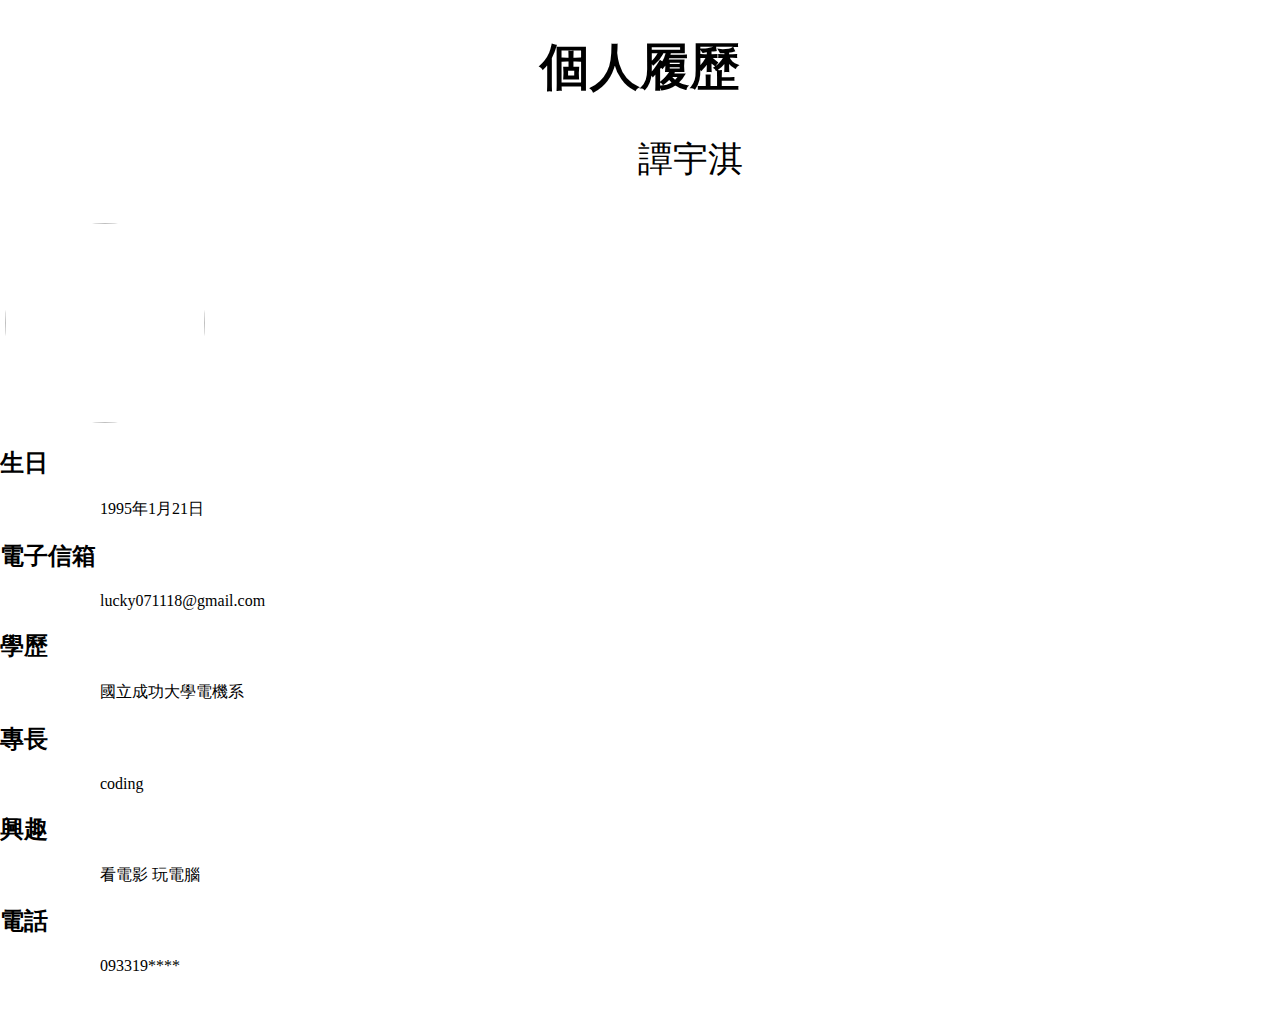
==== index.html @ 64373ad4 "v33" ====
<!DOCTYPE html>
<html>
<title>譚宇淇的履歷</title>
<head>
<style>
body{margin:0;
     padding:0;
     background: url(http://i252.photobucket.com/albums/hh32/han31079/kb/080112kb15/wall017.jpg);
      background-size:cover ;}
h1{text-align:center;
     font-size:50px;
}
p{text-indent:100px;
}
#para1{text-align:center;
     font-size:35px;
}
#para2{text-align:center;
     font-size:20px;
}

.box{position:absolute;

     left :50%;
     top:20%;
}
#profile{
  border-radius: 50%;
  border:5px solid #fff;
}

</style>
</head>
<script src="https://ajax.googleapis.com/ajax/libs/jquery/1.11.3/jquery.min.js"></script>


<script>
  $(document).ready(function(){
          $("img").mouseenter(function(){
	    $("img").animate({left: '250px'});
		        });
	  });



</script>




<h1>個人履歷</h1>
<p id="para1">譚宇淇</p>
<a target="_blank" href="https://www.facebook.com/profile.php?id=100000275366003"><img  id="profile" src="https://scontent-tpe1-1.xx.fbcdn.net/hphotos-xap1/v/t1.0-9/12079534_1029810277038141_1504224376481375291_n.jpg?oh=519429cdaec6a4f72798b38d0837928c&oe=56D0087D" style="width:200px;height:200px;" position="absolute" ><a>

 <h2>生日</h2>
 <p>1995年1月21日</p>
 <h2>電子信箱</h2>
 <p>lucky071118@gmail.com</p>
 <h2>學歷</h2>
 <p>國立成功大學電機系</p>
 <h2>專長</h2>
 <p>coding</p>
 <h2>興趣</h2>
 <p>看電影 玩電腦</p>
 <h2>電話</h2>
 <p>093319****</p>
 <embed src="http://picosong.com/SjUx" autostart=true hidden=true loop=true>
 
 
 
 
 </body>
 </html>
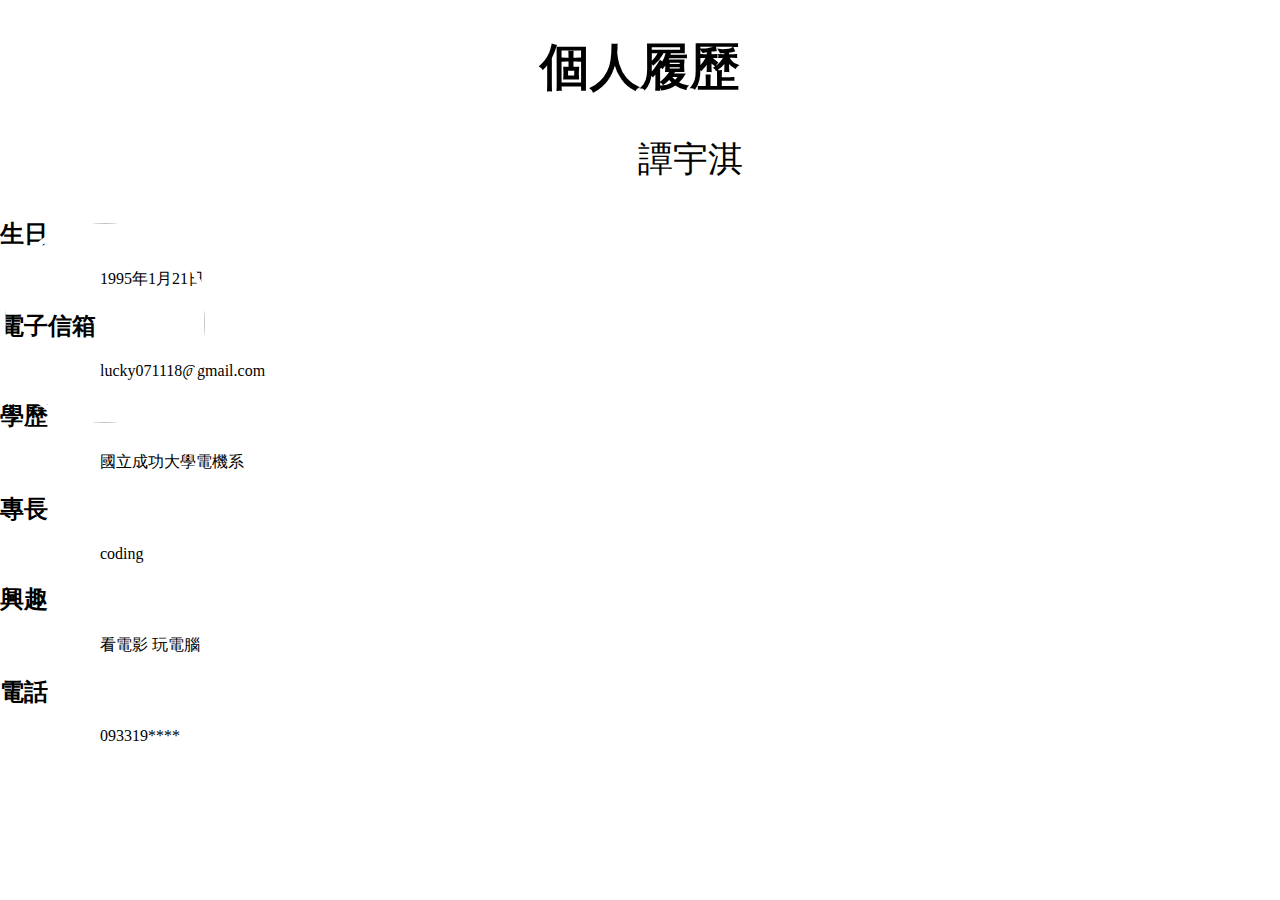
==== commit 7f734d2f: "v34" ====
--- a/index.html
+++ b/index.html
@@ -27,6 +27,7 @@
 #profile{
   border-radius: 50%;
   border:5px solid #fff;
+  position:absolute;
 }
 
 </style>
@@ -50,7 +51,7 @@
 
 <h1>個人履歷</h1>
 <p id="para1">譚宇淇</p>
-<a target="_blank" href="https://www.facebook.com/profile.php?id=100000275366003"><img  id="profile" src="https://scontent-tpe1-1.xx.fbcdn.net/hphotos-xap1/v/t1.0-9/12079534_1029810277038141_1504224376481375291_n.jpg?oh=519429cdaec6a4f72798b38d0837928c&oe=56D0087D" style="width:200px;height:200px;" position="absolute" ><a>
+<a target="_blank" href="https://www.facebook.com/profile.php?id=100000275366003"><img  id="profile" src="https://scontent-tpe1-1.xx.fbcdn.net/hphotos-xap1/v/t1.0-9/12079534_1029810277038141_1504224376481375291_n.jpg?oh=519429cdaec6a4f72798b38d0837928c&oe=56D0087D" style="width:200px;height:200px;" ><a>
 
  <h2>生日</h2>
  <p>1995年1月21日</p>
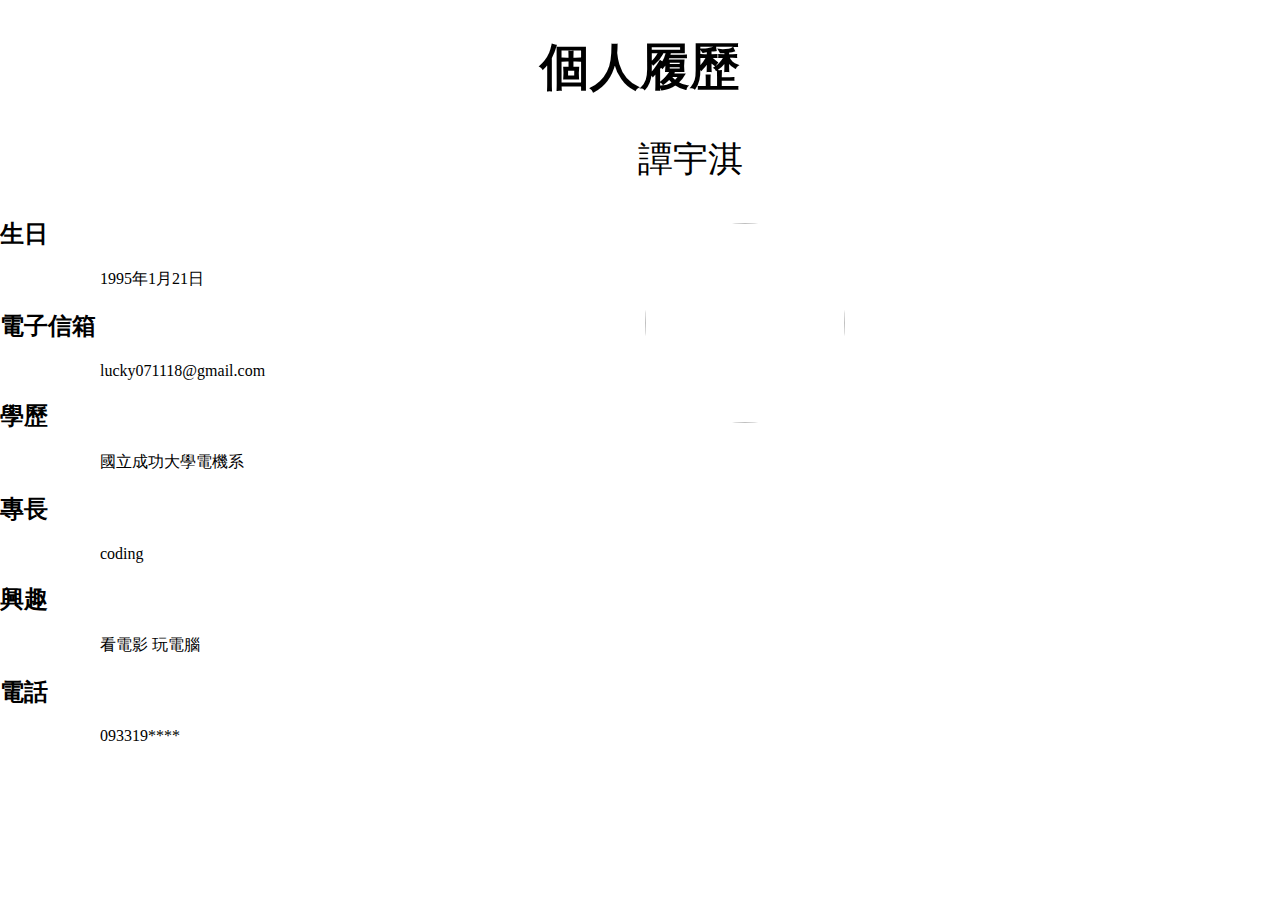
==== commit e9192450: "v36" ====
--- a/index.html
+++ b/index.html
@@ -28,6 +28,7 @@
   border-radius: 50%;
   border:5px solid #fff;
   position:absolute;
+  left: 50%;
 }
 
 </style>
